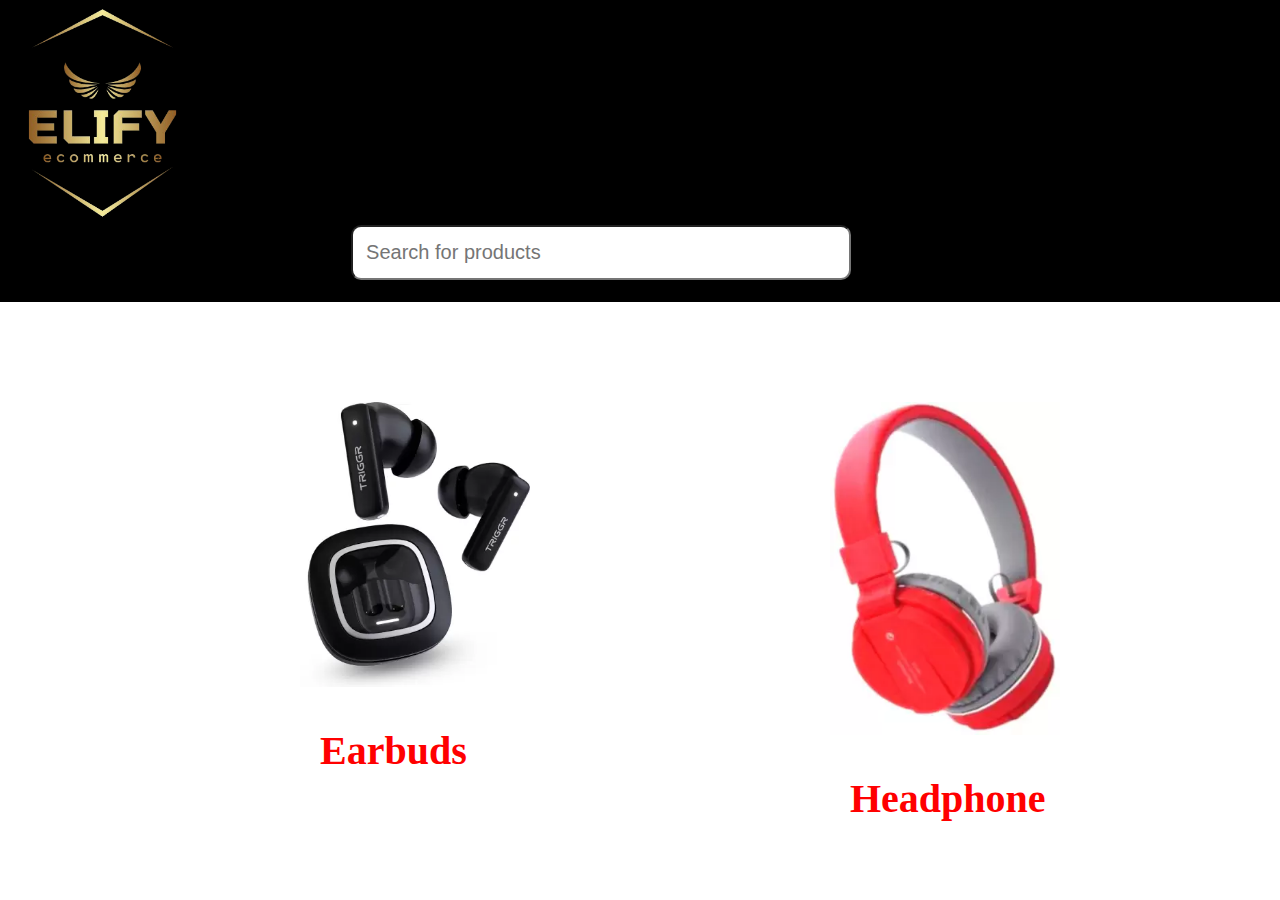
==== index.html @ 9bfbec56 "full changes" ====
<html>
<head>
<title>Elify</title>
<link rel="stylesheet" href="elify.css">
</head>
<body>
<header class="he">
<div>
<img class="logo"src="./logo3.png"/>
<div>
<input class="search"type="text" placeholder="  Search for products">
</div>
</div>
</header>
<section>
<div class="hea">
<a href="#">
<img class="ear"src="./earbuds.webp" >
<p class="r">Earbuds</p>
</a>
<a href="#">
<img class="headphone"src="./headphone.webp">
<p class="headp">Headphone</p>
</a>
</div>
</section>


</body>
</html>
---- elify.css ----
.logo{
	width:200px;
	
}
.he{
	background-color:black;
	border:1px solid Black;
	height:300px;
}
	
body{
	margin:0px;
}
.search{
	font-size:20px;
	border-radius: 10px;
	height: 55px;
	display:flex;
	margin-left:350px;
	width:500px;
	margin-bottom:500px;
}
.ear{
	margin-top:100px ;
	width:230px;
	margin-left:300px;
	
}
.r{
	margin-left:320px;
	font-size:40px;
	font-weight:bold;
	color:red;
}
a{
	text-decoration:none;
}
.headphone{
	margin-top:100px ;
	width:230px;
	margin-left:300px;
	
}
.hea{
	display:flex;
}
.headp{
	margin-left:320px;
	font-size:40px;
	font-weight:bold;
	color:red;
}
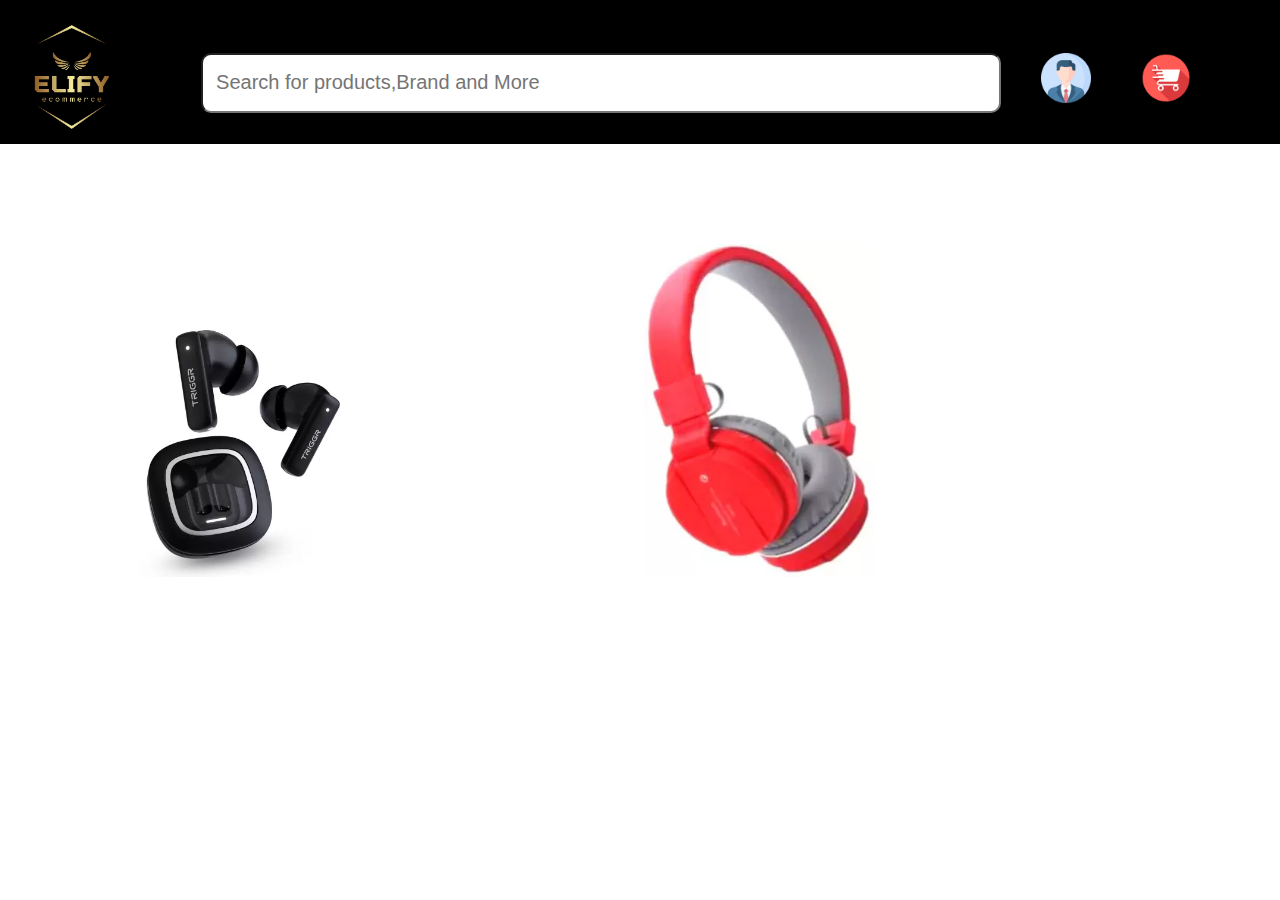
==== commit e988aa99: "cart png changes" ====
--- a/index.html
+++ b/index.html
@@ -5,24 +5,27 @@
 </head>
 <body>
 <header class="he">
-<div>
 <img class="logo"src="./logo3.png"/>
-<div>
-<input class="search"type="text" placeholder="  Search for products">
+<input class="search"type="text" placeholder="  Search for products,Brand and More ">
 </div>
-</div>
+<a href="#">
+<img class="ar" src="./profile.png">
+</a>
+<a href="#">
+<img Class="cart" src="./cart.png">
+</a>
 </header>
 <section>
-<div class="hea">
+
 <a href="#">
 <img class="ear"src="./earbuds.webp" >
-<p class="r">Earbuds</p>
+
 </a>
 <a href="#">
 <img class="headphone"src="./headphone.webp">
-<p class="headp">Headphone</p>
+
 </a>
-</div>
+
 </section>
 
 
--- a/elify.css
+++ b/elify.css
@@ -1,29 +1,43 @@
 .logo{
-	width:200px;
+	width:100px;
+	margin:20px;
+
 	
 }
 .he{
 	background-color:black;
 	border:1px solid Black;
-	height:300px;
+	
 }
 	
 body{
 	margin:0px;
 }
+.ar{
+	width:50px;
+	margin-top:-90;
+	margin-left:1040px;
+}
+.cart{
+	width:50px;
+	margin-top:-90;
+	margin-left:1140px;
+}
 .search{
 	font-size:20px;
 	border-radius: 10px;
-	height: 55px;
+	height: 60px;
 	display:flex;
-	margin-left:350px;
-	width:500px;
-	margin-bottom:500px;
+	margin-left:200px;
+	width:800px;
+	margin-bottom:30px;
+	margin-top:-100;
 }
 .ear{
-	margin-top:100px ;
-	width:230px;
-	margin-left:300px;
+	width:200px;
+	margin-top:100px;
+	margin-left:140px;
+	
 	
 }
 .r{
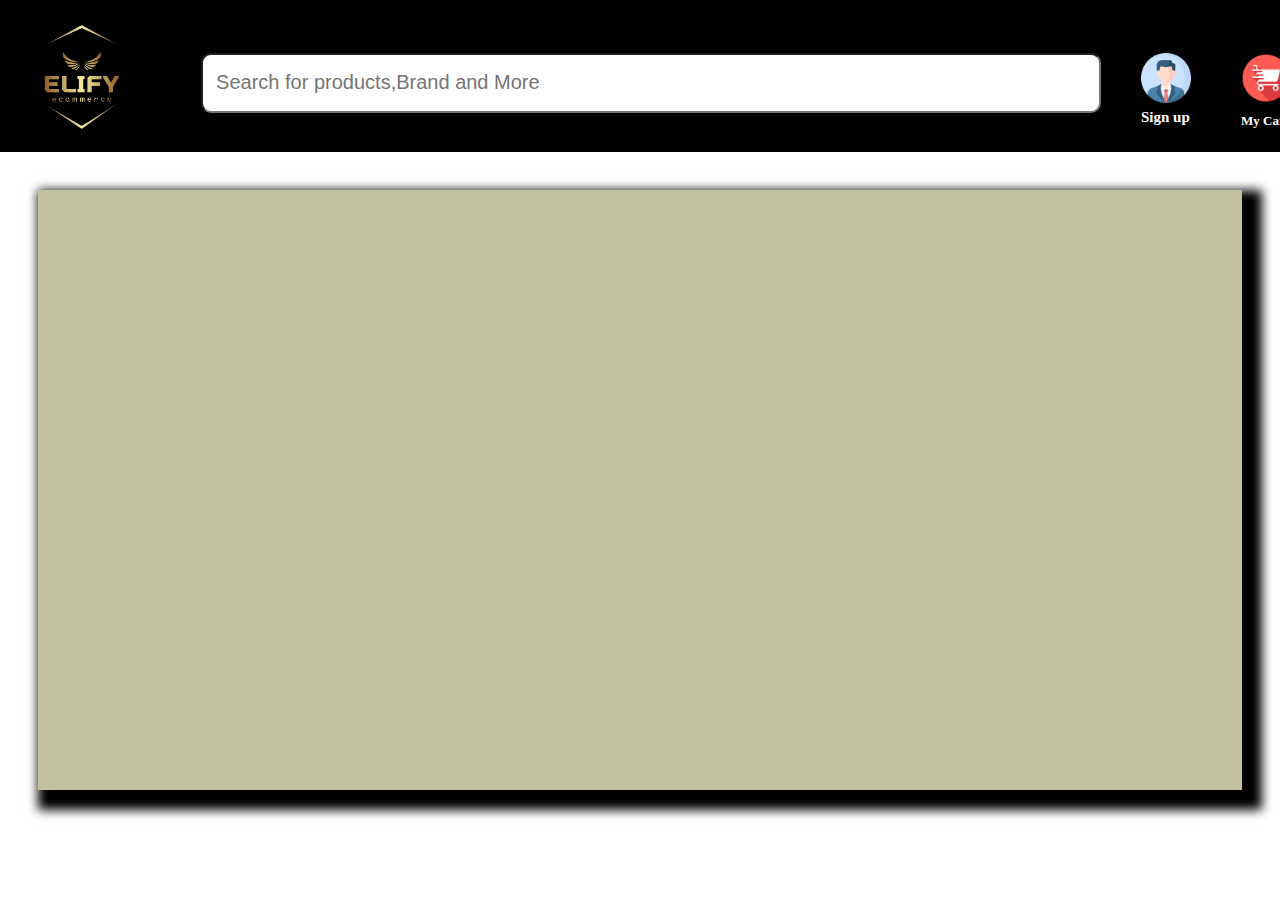
==== commit 107269b0: "new update file" ====
--- a/index.html
+++ b/index.html
@@ -14,18 +14,27 @@
 <a href="#">
 <img Class="cart" src="./cart.png">
 </a>
+<div Class="mycart">
+<a Class="mmm"href="#">My Cart</a>
+</div>
+<div Class="sign">
+<a Class="ma"href="#">Sign up</a>
+</div>
 </header>
-<section>
+<section Class="slide">
+<marquee scrollamount="10">
+<a href="#">
+<img class="ear"src="./air.png" >
+</a>
+<img class="headb"src="./hhh.png" >
 
-<a href="#">
-<img class="ear"src="./earbuds.webp" >
+</marquee>
 
-</a>
-<a href="#">
-<img class="headphone"src="./headphone.webp">
 
-</a>
 
+
+
+</div>
 </section>
 
 
--- a/elify.css
+++ b/elify.css
@@ -1,27 +1,29 @@
 .logo{
 	width:100px;
 	margin:20px;
-
+	margin-left:30px;
 	
 }
 .he{
 	background-color:black;
 	border:1px solid Black;
+	width:100%;
+	height:150px;
 	
 }
-	
 body{
 	margin:0px;
+	background-color:white;
 }
 .ar{
 	width:50px;
 	margin-top:-90;
-	margin-left:1040px;
+	margin-left:1140px;
 }
 .cart{
 	width:50px;
 	margin-top:-90;
-	margin-left:1140px;
+	margin-left:1240px;
 }
 .search{
 	font-size:20px;
@@ -29,15 +31,30 @@
 	height: 60px;
 	display:flex;
 	margin-left:200px;
-	width:800px;
+	width:900px;
 	margin-bottom:30px;
 	margin-top:-100;
 }
 .ear{
-	width:200px;
-	margin-top:100px;
-	margin-left:140px;
+	width:80%;
+	margin-left:90px;
+	padding:40px;
 	
+	
+}
+.headb{
+	width:80%;
+	margin-left:120px;
+	padding:40px;
+	
+	
+	
+}
+.slide{
+	background-color:#c2c2a3;
+	margin:3%;
+	height:600px;
+	box-shadow:10px 10px 10px 10px;
 	
 }
 .r{
@@ -63,4 +80,27 @@
 	font-size:40px;
 	font-weight:bold;
 	color:red;
+}
+.mycart{
+	width:50px;
+	margin-top:-30;
+	margin-left:1240px;
+	font-size:10px;
+	
+}
+.mmm{
+	color:white;
+	font-size:13px;
+	font-weight:bold;
+}
+.sign{
+	width:50px;
+	margin-top:-20;
+	margin-left:1140px;
+	font-size:10px;
+}
+.ma{
+	color:white;
+	font-size:15px;
+	font-weight:bold;
 }